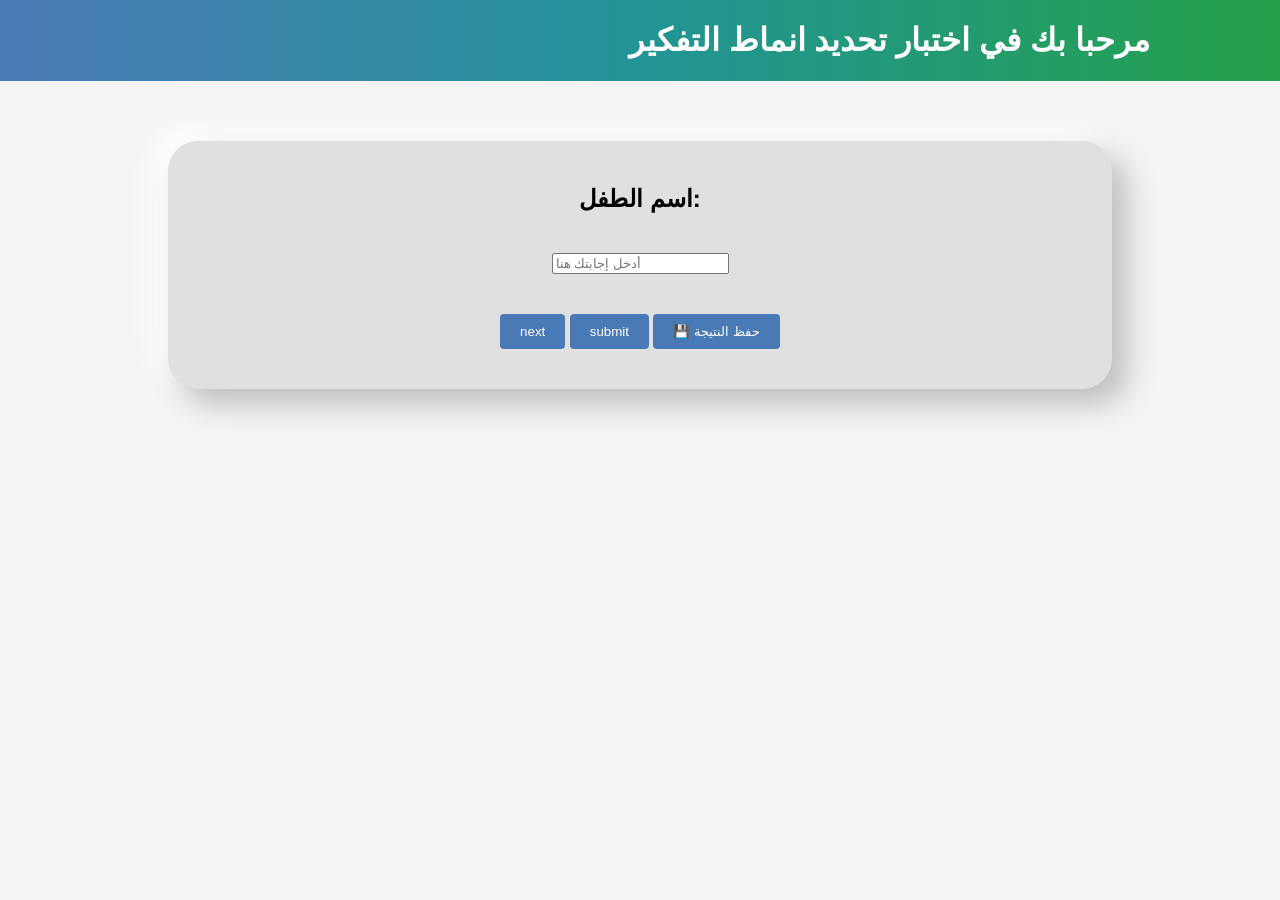
==== index.html @ 83226628 "Add files via upload" ====
<!DOCTYPE html>
<html lang="ar">
<head>
    <meta charset="UTF-8">
    <meta name="viewport" content="width=device-width, initial-scale=1.0">
    <title>نظام تحديد انماط التفكير للطفل  </title>
    <link rel="stylesheet" href="style.css">  <!-- ربط ملف الـ CSS -->
</head>
<body>
    <header>
        <h1>مرحبا بك في اختبار تحديد انماط التفكير    </h1>
        <img src="./asses/logo.png" alt="" width="80px" >

    </header>
    <main>

        <div class="quistioncontainer">
             <h2 id="questionText">هل تريد معرفة المزيد؟</h2>
        <div class="img-container">
    <div class="answercard">
        <img src="" alt="" class="answer-image" data-value="1">
        <h3 class="image-title">العنوان الفرعي 1</h3>
    </div>
    <div class="answercard">
        <img src="" alt="" class="answer-image" data-value="2">
        <h3 class="image-title">العنوان الفرعي 2</h3>
    </div>
    <div class="answercard">
        <img src="" alt="" class="answer-image" data-value="3">
        <h3 class="image-title">العنوان الفرعي 3</h3>
    </div>
    <div class="answercard">
        <img src="" alt="" class="answer-image" data-value="4">
        <h3 class="image-title">العنوان الفرعي 4</h3>
    </div>
</div>

<div class="actionconatiner">
    <button id="yesBtn">next</button>
    <button id="noBtn">submit</button>
    <button id="saveResultBtn">💾 حفظ النتيجة</button>
    <p id="saveStatus"></p>

</div>       
        
        <!-- <button id="clickMe">اضغط هنا</button> -->
    </main>
    <script src="app.js"></script>

    <script type="module">
  import { initializeApp } from "https://www.gstatic.com/firebasejs/12.3.0/firebase-app.js";
  import { getFirestore, collection, addDoc } from "https://www.gstatic.com/firebasejs/12.3.0/firebase-firestore.js";

  const firebaseConfig = {
    apiKey: "AIzaSyB-FZIk3MoPegDHsmDDUzl5pYCzi4AnlEQ",
    authDomain: "studentpatterns.firebaseapp.com",
    projectId: "studentpatterns",
    storageBucket: "studentpatterns.firebasestorage.app",
    messagingSenderId: "533359813954",
    appId: "1:533359813954:web:909cbdcd20733ac6e994db"
  };

  const app = initializeApp(firebaseConfig);
  const db = getFirestore(app);

  // 🔹 دالة الحفظ
  async function saveResultToFirebase() {
    const finalResult = window.currentThinkingStyle || "غير محدد";

    // جلب اسم الطفل والفصل من selectedValues
    const childNameObj = selectedValues.find(v => v.key === "childName");
    const childDescObj = selectedValues.find(v => v.key === "childDesc");

    const childName = childNameObj ? childNameObj.value : "";
    const childDesc = childDescObj ? childDescObj.value : "";

    if (!childName || !childDesc) {
      alert("الرجاء إدخال اسم الطفل والفصل في أول سؤالين");
      return;
    }

    // الإجابات الصورية
    const imageAnswers = selectedValues.filter(v => typeof v === "string");

    try {
      await addDoc(collection(db, "results"), {
        name: childName,
        desc: childDesc,
        answers: imageAnswers,
        thinkingStyle: finalResult,
        createdAt: new Date()
      });
      document.getElementById("saveStatus").innerText = "✅ تم حفظ النتيجة";
      alert("تم حفظ النتيجة بنجاح في Firebase");
    } catch (e) {
      console.error("Error adding document: ", e);
      document.getElementById("saveStatus").innerText = "❌ حدث خطأ أثناء الحفظ";
      alert("حدث خطأ أثناء الحفظ في Firebase");
    }
  }

  // 🔹 ربط الزر
  document.getElementById("saveResultBtn").addEventListener("click", saveResultToFirebase);
</script>




</body>  <!-- ربط ملف الـ JavaScript -->
</body>
</html>
---- style.css ----
body {
    font-family: Arial, sans-serif;
    background-color: #f4f4f4;
    margin: 0;
    padding: 0;
}

header {
    background: linear-gradient(to right, #4a7ab5, #229497, #24a148);
    color: white;
    text-align: center;
    padding: 10px 0;
    display: flex;
    align-items: center;
    justify-content: end; 
    gap: 30px;  
    padding: 0px 20px ; 

}

main {
    padding: 20px;
    text-align: center;
    display: flex;
    align-items: center;
        flex-direction: column;
}

button {
    background:#4a7ab5;
    color: white;
    padding: 10px 20px;
    border: none;
    border-radius: 4px;
    cursor: pointer;
}

button:hover {
    background-color: #45a049;
}
.quistioncontainer {
    margin-top: 40px;
    width: 70vw ;
    padding: 24px;
    height: fit-content;
    border-radius: 30px;
    background: #e0e0e0;
    box-shadow: 15px 15px 30px #bebebe,
                -15px -15px 30px #ffffff;
}
.img-container {
       display: flex;
   gap: 30px;
    padding: 20px;
    align-items: center;
        overflow: hidden;
       gap: 10px;
        justify-content: center;
       
        margin: auto;
        margin: 20px;
     
}



.answercard {
    width: max-content;
    height: max-content;
    text-align: center;
    border: 1px solid #dfdfdf;
    background-color: #ffffff;
    border-radius: 10px;
    padding: 10px;
    box-shadow: 0 4px 8px rgba(0, 0, 0, 0.1);
    transition: transform 0.3s ease, box-shadow 0.3s ease;
}

.answercard:hover {
    transform: translateY(-10px);
    box-shadow: 0 8px 16px rgba(0, 0, 0, 0.2);
}

.answer-image {
    width: 200px;
    height: 150px;
    object-fit: cover;
    border-radius: 8px;
}

.image-title {
    font-size: 16px;
    color: #333;
    margin-top: 10px;
    font-weight: bold;
}
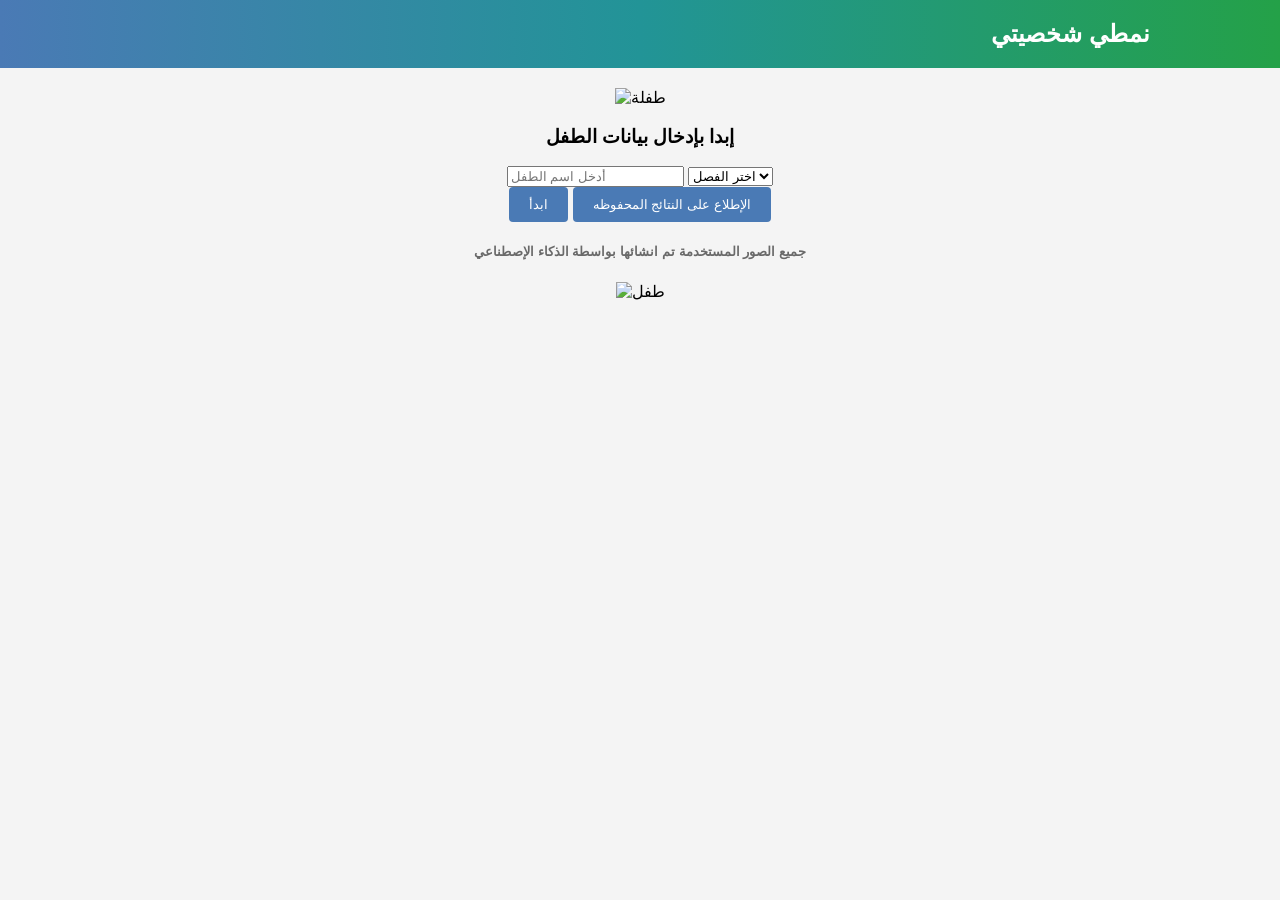
==== commit d4cf58a8: "Update index.html" ====
--- a/index.html
+++ b/index.html
@@ -8,13 +8,36 @@
 </head>
 <body>
     <header>
-        <h1>مرحبا بك في اختبار تحديد انماط التفكير    </h1>
-        <img src="./asses/logo.png" alt="" width="80px" >
-
+        <h2> نمطي شخصيتي </h2>
+        <img src="asses/logo.png" alt="" width="80px" >
     </header>
     <main>
 
-        <div class="quistioncontainer">
+        <!-- wrapper جديد يحوي الصور والبوكس المركزي -->
+<div class="with-sides">
+  <!-- صورة على اليسار -->
+  <img src="asses/طفلة.png" alt="طفلة" class="side-photo left">
+
+  <!-- البوكس المركزي (معدل قليلاً ليكون ضابط العرض) -->
+  <div id="startSection">
+      <h3>إبدا بإدخال بيانات الطفل</h3>
+      <input type="text" id="childName" placeholder="أدخل اسم الطفل" />
+      <select id="childDesc">
+        <option value="" disabled selected>اختر الفصل</option>
+      </select>
+      <div class="startbtncontainer">
+          <button id="startBtn">ابدأ</button>
+          <button id="storeda">الإطلاع على النتائج المحفوظه</button>
+          <h5 style="text-align: center; color: dimgray;">جميع الصور المستخدمة تم انشائها بواسطة الذكاء الإصطناعي</h5>
+      </div>
+  </div>
+
+  <!-- صورة على اليمين -->
+  <img src="asses/طفل.png" alt="طفل" class="side-photo right">
+</div>
+
+
+        <div class="quistioncontainer" style="display: none;">
              <h2 id="questionText">هل تريد معرفة المزيد؟</h2>
         <div class="img-container">
     <div class="answercard">
@@ -36,12 +59,32 @@
 </div>
 
 <div class="actionconatiner">
-    <button id="yesBtn">next</button>
-    <button id="noBtn">submit</button>
-    <button id="saveResultBtn">💾 حفظ النتيجة</button>
+    <button id="yesBtn">التالي</button>
+    <button id="noBtn">تسليم</button>
+    <!-- <button id="saveResultBtn">💾 حفظ النتيجة</button> -->
     <p id="saveStatus"></p>
 
-</div>       
+</div>    
+
+ <!-- ملف صوت التصفيق (حطي ملف applause.mp3 في المسار هذا) -->
+<audio id="applauseAudio" src="asses/kids_cheering.mp3" preload="auto"></audio>
+
+<!-- حاوية النجوم (ستُملأ ديناميكياً بواسطة JS) -->
+<div id="celebrationOverlay" class="celebration-overlay" aria-hidden="true"></div>
+
+<!-- ثم مودالك (لو موجود بالفعل خليه كما هو) -->
+<div id="myModal" class="modal">
+  <div class="modal-content">
+    <h1>نتيجة الاختبار</h1>
+    <p id="resultMessage">نمط الشخصية للطفل هو : </p>
+    <button id="closeModalBtn" class="close-btn">إغلاق</button>
+    <button id="saveResultBtn" class="save-btn">💾 حفظ النتيجة</button>
+  </div>
+</div>
+
+<!-- تحميل مكتبة الكونفيتي (أدخليها مرة قبل سكربتك) -->
+<script src="https://cdn.jsdelivr.net/npm/canvas-confetti@1.5.1/dist/confetti.browser.min.js"></script>
+
         
         <!-- <button id="clickMe">اضغط هنا</button> -->
     </main>
@@ -65,43 +108,83 @@
 
   // 🔹 دالة الحفظ
   async function saveResultToFirebase() {
-    const finalResult = window.currentThinkingStyle || "غير محدد";
-
-    // جلب اسم الطفل والفصل من selectedValues
-    const childNameObj = selectedValues.find(v => v.key === "childName");
-    const childDescObj = selectedValues.find(v => v.key === "childDesc");
-
-    const childName = childNameObj ? childNameObj.value : "";
-    const childDesc = childDescObj ? childDescObj.value : "";
-
-    if (!childName || !childDesc) {
-      alert("الرجاء إدخال اسم الطفل والفصل في أول سؤالين");
-      return;
-    }
-
-    // الإجابات الصورية
-    const imageAnswers = selectedValues.filter(v => typeof v === "string");
-
-    try {
-      await addDoc(collection(db, "results"), {
-        name: childName,
-        desc: childDesc,
-        answers: imageAnswers,
-        thinkingStyle: finalResult,
-        createdAt: new Date()
-      });
-      document.getElementById("saveStatus").innerText = "✅ تم حفظ النتيجة";
-      alert("تم حفظ النتيجة بنجاح في Firebase");
-    } catch (e) {
-      console.error("Error adding document: ", e);
-      document.getElementById("saveStatus").innerText = "❌ حدث خطأ أثناء الحفظ";
-      alert("حدث خطأ أثناء الحفظ في Firebase");
-    }
+  const finalResult = window.currentThinkingStyle || "غير محدد";
+
+  // جلب اسم الطفل والفصل من selectedValues
+  const childNameObj = selectedValues.find(v => v.key === "childName");
+  const childDescObj = selectedValues.find(v => v.key === "childDesc");
+
+  const childName = childNameObj ? childNameObj.value : "";
+  const childDesc = childDescObj ? childDescObj.value : "";
+
+  if (!childName || !childDesc) {
+    alert("الرجاء إدخال اسم الطفل والفصل في أول سؤالين");
+    return;
   }
 
+  // الإجابات الصورية (كل القيم النصية التي تم اختيارها بعد اسم/فصل)
+  const imageAnswers = selectedValues.filter(v => typeof v === "string");
+
+  // كائن البيانات الذي سنخزنه
+  const data = {
+    name: childName,
+    desc: childDesc,
+    answers: imageAnswers,
+    thinkingStyle: finalResult,
+    createdAt: new Date()
+  };
+
+  try {
+    // نحفظ نسخة عامة في collection 'results'
+    const generalRefPromise = addDoc(collection(db, "results"), data);
+
+    // نحفظ نسخة منظمة تحت classes/{classId}/results
+    const classDocId = sanitizeClassName(childDesc);
+    const classRefPromise = addDoc(collection(db, "classes", classDocId, "results"), data);
+
+    // ننفّذ العمليتين بالتوازي وننتظر اكتمالهم
+    await Promise.all([generalRefPromise, classRefPromise]);
+
+    document.getElementById("saveStatus").innerText = "✅ تم حفظ النتيجة";
+    alert("تم حفظ النتيجة بنجاح في Firebase");
+  } catch (e) {
+    console.error("Error adding document: ", e);
+    document.getElementById("saveStatus").innerText = "❌ حدث خطأ أثناء الحفظ";
+    alert("حدث خطأ أثناء الحفظ في Firebase");
+  }
+}
+
+
   // 🔹 ربط الزر
-  document.getElementById("saveResultBtn").addEventListener("click", saveResultToFirebase);
+  document.getElementById("saveResultBtn").addEventListener("click", () => {
+             const resultMessage = document.getElementById("resultMessage");
+    resultMessage.innerText = "تم حفظ النتيجة بنجاح  " ;
+
+    const modal = document.getElementById("myModal");
+    modal.style.display = "flex";
+    showCelebration();
+        saveResultToFirebase();
+        });
+
+
+document.getElementById("noBtn").addEventListener("click", () => {
+    // تأكد من حساب نمط التفكير قبل استخدامه
+    const resultMessage = document.getElementById("resultMessage");
+    const thinkingStyle = detectThinkingStyle(selectedValues); // احسب النمط
+    resultMessage.innerText = "نمط الشخصية للطفل هو : " + thinkingStyle;
+
+    const modal = document.getElementById("myModal");
+    modal.style.display = "flex"; // عرض النافذة المنبثقة
+    showCelebration();
+
+    // حفظ النتيجة في Firebase عند التسليم
+    
+});
+
+   
 </script>
+<script type="module" src="app.js"></script>
+
 
 
 
@@ -109,3 +192,9 @@
 </body>  <!-- ربط ملف الـ JavaScript -->
 </body>
 </html>
+
+
+
+
+
+
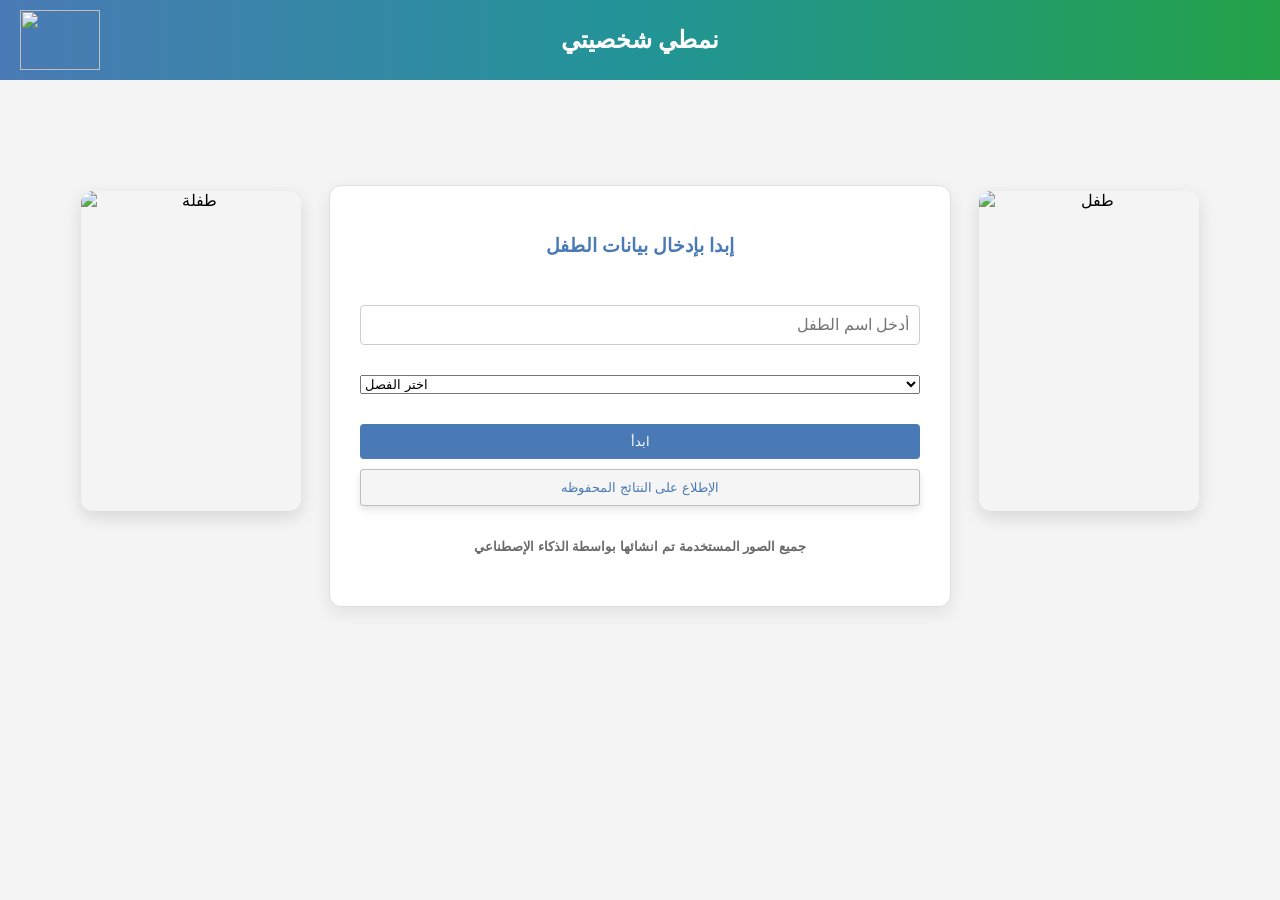
==== commit 148db1dc: "Update index.html" ====
--- a/index.html
+++ b/index.html
@@ -183,7 +183,7 @@
 
    
 </script>
-<script type="module" src="app.js"></script>
+
 
 
 
--- a/style.css
+++ b/style.css
@@ -8,15 +8,26 @@
 header {
     background: linear-gradient(to right, #4a7ab5, #229497, #24a148);
     color: white;
-    text-align: center;
-    padding: 10px 0;
-    display: flex;
-    align-items: center;
-    justify-content: end; 
-    gap: 30px;  
-    padding: 0px 20px ; 
-
-}
+    display: flex;
+    align-items: center;
+    padding: 0 20px;
+    position: relative;
+    height: 80px; /* ارتفاع الهيدر */
+}
+
+header img {
+    height: 60px; /* حجم الصورة */
+}
+
+header h2 {
+    position: absolute;
+    left: 50%;
+    transform: translateX(-50%);
+    margin: 0;
+}
+
+
+
 
 main {
     padding: 20px;
@@ -40,7 +51,7 @@
 }
 .quistioncontainer {
     margin-top: 40px;
-    width: 70vw ;
+    width: 80vw ;
     padding: 24px;
     height: fit-content;
     border-radius: 30px;
@@ -49,18 +60,18 @@
                 -15px -15px 30px #ffffff;
 }
 .img-container {
-       display: flex;
-   gap: 30px;
+    display: flex;
+    gap: 30px;
     padding: 20px;
     align-items: center;
-        overflow: hidden;
-       gap: 10px;
-        justify-content: center;
-       
-        margin: auto;
-        margin: 20px;
-     
-}
+    justify-content: center;
+    margin: 20px;
+
+    /* 👇 التعديلات المهمة */
+    overflow: visible;   /* يخلي النص يبان فوق */
+    border-radius: 20px; /* حسب الشكل اللي تبينه */
+}
+
 
 
 
@@ -93,4 +104,295 @@
     color: #333;
     margin-top: 10px;
     font-weight: bold;
-}+}
+
+
+#startSection{
+    padding: 5%;
+    text-align: right;
+    width: 300px;
+    position: relative;
+    top :5vh;
+    display: flex;
+    flex-direction: column;
+    gap: 30px;
+    border: 1px solid #dfdfdf;
+    background-color: #ffffff;
+    border-radius: 10px;
+    box-shadow: 0 4px 8px rgba(0, 0, 0, 0.1);
+    transition: transform 0.3s ease, box-shadow 0.3s ease;
+    color: #4a7ab5;
+
+    input{
+        padding: 10px;
+        border: 1px solid #ccc;
+        border-radius: 4px;
+        font-size: 16px;
+        text-align: right;
+    }
+
+    .startbtncontainer{
+        display: flex;
+        gap: 10PX;
+        flex-direction: column;
+
+        #storeda{
+            background: #f5f5f5;
+             box-shadow: 0 4px 8px rgba(0, 0, 0, 0.1);
+             border: #33333348 solid 1PX;
+            transition: transform 0.3s ease, box-shadow 0.3s ease;
+            color: #4a7ab5;
+
+            &:hover{
+                transform: translateY(-3px);
+                border: #4a7ab5 solid 1PX;
+                box-shadow: 0 8px 16px rgba(0, 0, 0, 0.2);
+            }
+        }
+    }
+}
+
+ h1 {
+            text-align: center;
+            color: #4CAF50;
+            margin-bottom: 20px;
+        }
+
+        table {
+            border-collapse: collapse;
+            width: 80%;
+            margin-top: 20px;
+            box-shadow: 0 4px 8px rgba(0, 0, 0, 0.1);
+            border-radius: 8px;
+            overflow: hidden;
+        }
+
+        th, td {
+            border: 1px solid #ddd;
+            padding: 12px;
+            text-align: center;
+            font-size: 14px;
+        }
+
+        th {
+            background-color: #4CAF50;
+            color: white;
+        }
+
+        tr:nth-child(even) {
+            background-color: #f2f2f2;
+        }
+
+        tr:hover {
+            background-color: #d1ffd1;
+        }
+
+        #resultsTableBody {
+            text-align: center;
+        }
+
+        #resultsTableBody td {
+            font-size: 13px;
+            color: #555;
+        }
+
+        .loading-message {
+            text-align: center;
+            font-size: 16px;
+            color: #888;
+        }
+
+        .error-message {
+            color: red;
+        }
+
+         .modal {
+            display: none; /* إخفاء النافذة في البداية */
+            position: fixed;
+            top: 0;
+            left: 0;
+            width: 100%;
+            height: 100%;
+            background-color: rgba(0, 0, 0, 0.5); /* خلفية شبه شفافة */
+            z-index: 999;
+            justify-content: center;
+            align-items: center;
+        }
+
+        .modal-content {
+            background-color: white;
+            padding: 20px;
+            border-radius: 10px;
+            max-width: 500px;
+            width: 100%;
+            text-align: center;
+        }
+
+        .close-btn {
+            background-color: #4CAF50;
+            color: white;
+            border: none;
+            padding: 10px 20px;
+            cursor: pointer;
+            border-radius: 5px;
+            margin-top: 20px;
+        }
+
+        .close-btn:hover {
+            background-color: #45a049;
+        }
+#resultMessage {
+    font-size: 24px; 
+}
+/* حاوية تسوي صف أفقي: صورة - بوكس مركزي - صورة */
+.with-sides {
+    display: flex;
+    align-items: center;
+    justify-content: center;
+    gap: 28px;              /* المسافة بين الصور والبوكس */
+    padding: 40px 20px;
+    width: 100%;
+    box-sizing: border-box;
+}
+
+/* ضبط البوكس المركزي */
+#startSection {
+    max-width: 560px;       /* عرض البوكس */
+    width: 100%;
+    background: #fff;
+    padding: 30px;
+    border-radius: 12px;
+    box-shadow: 0 6px 18px rgba(0,0,0,0.08);
+    text-align: center;
+}
+
+/* الصور الجانبية */
+.side-photo {
+    width: 220px;
+    height: 320px;
+    object-fit: cover;
+    border-radius: 12px;
+    box-shadow: 0 6px 18px rgba(0,0,0,0.12);
+    flex-shrink: 0;         /* لا تنكمش الصورة */
+    transition: transform .18s ease, box-shadow .18s ease;
+}
+
+/* تأثير عند المرور لو حبيت */
+.side-photo:hover {
+    transform: translateY(-6px);
+    box-shadow: 0 14px 30px rgba(0,0,0,0.18);
+}
+
+/* إذا أردتي الصورة اليسرى تظهر على اليسار والصورة اليمنى على اليمين - (اختياري لتبديل الترتيب في RTL) */
+.with-sides .left  { order: 1; } /* اليسار أول */
+.with-sides #startSection { order: 2; }
+.with-sides .right { order: 3; }
+
+/* تجاوب - على الشاشات الصغيرة نجرّهم تحت البوكس عمودياً */
+@media (max-width: 900px) {
+    .with-sides {
+        flex-direction: column;
+        gap: 18px;
+    }
+    .side-photo {
+        width: 160px;
+        height: 220px;
+    }
+    #startSection { max-width: 520px; padding: 24px; }
+}
+
+/* لو الشاشة أصغر (هاتف) ونبغي نخفي الصور لتوفير مساحة */
+@media (max-width: 520px) {
+    .side-photo { display: none; }
+    #startSection { padding: 20px; }
+}
+.hide-sides .side-photo {
+  display: none !important;
+  opacity: 0;
+  transform: translateY(-6px);
+}
+/* عندما نخفي الصور الجانبية، نزيل الفراغ ونرتّب المحتوى للأعلى */
+.table-with-sides.hide-sides {
+  /* خفّض المساحة العلوية والسفلية للحاوية */
+  padding-top: 6px !important;
+  padding-bottom: 6px !important;
+}
+
+/* نرفّع الغلاف الداخلي (الجدول) قليلًا ليتقدّم نحو الأعلى */
+.table-with-sides.hide-sides .table-wrapper {
+  transform: translateY(-28px);
+  transition: transform 220ms ease;
+}
+
+.table-with-sides.hide-sides .quistioncontainer {
+  margin-top: -20px; /* عدّلي الرقم حسب الحاجة */
+  transition: margin-top 220ms ease;
+}
+
+/* زر القراءة العام */
+.speak-btn {
+    display: inline-flex;
+    align-items: center;
+    justify-content: center;
+    border: none;
+    background: transparent;
+    cursor: pointer;
+    font-size: 18px;
+    padding: 6px;
+}
+
+/* نسخة صغيرة للصوت بجانب العنوان (داخل h3) */
+.speak-btn.small-inline {
+    margin-inline-start: 8px; /* مسافة بين العنوان والزر في RTL */
+    font-size: 16px;
+}
+
+/* زر صغير عند السؤال */
+.speak-btn.small {
+    margin-left: 8px;
+    font-size: 20px;
+}
+
+/* تحسين إمكانية الوصول (تركيز) */
+.speak-btn:focus {
+    outline: 2px solid #2f8b57;
+    border-radius: 6px;
+}
+/* ===== احتفال: نجوم متحركة فوق المودال ===== */
+.modal { position: fixed; inset: 0; display: none; align-items: center; justify-content: center; z-index: 1500; }
+.modal .modal-content { position: relative; z-index: 1600; }
+
+/* حاوية النجوم فوق المودال */
+.celebration-overlay {
+  position: absolute;
+  inset: 0;
+  pointer-events: none;
+  overflow: visible;
+  z-index: 1550;
+}
+
+/* نجمة فردية */
+.celebration-star {
+  position: absolute;
+  font-size: 20px;
+  opacity: 0;
+  transform: translateY(0) scale(0.6) rotate(0deg);
+  animation: star-pop 1200ms cubic-bezier(.2,.9,.2,1) forwards;
+  will-change: transform, opacity;
+  text-shadow: 0 2px 6px rgba(0,0,0,0.15);
+}
+
+/* حركة كل نجمة تظهر وتصعد وتختفي */
+@keyframes star-pop {
+  0%   { opacity: 0; transform: translateY(0) scale(0.6) rotate(0deg); }
+  20%  { opacity: 1; transform: translateY(-10px) scale(1.1) rotate(15deg); }
+  60%  { opacity: 1; transform: translateY(-80px) scale(1) rotate(45deg); }
+  100% { opacity: 0; transform: translateY(-140px) scale(0.6) rotate(90deg); }
+}
+
+/* تخفيف الحركة لمن يفضلون تقليل الحركة */
+@media (prefers-reduced-motion: reduce) {
+  .celebration-star { animation: none; opacity: 1; transform: none; }
+}
+        
+
